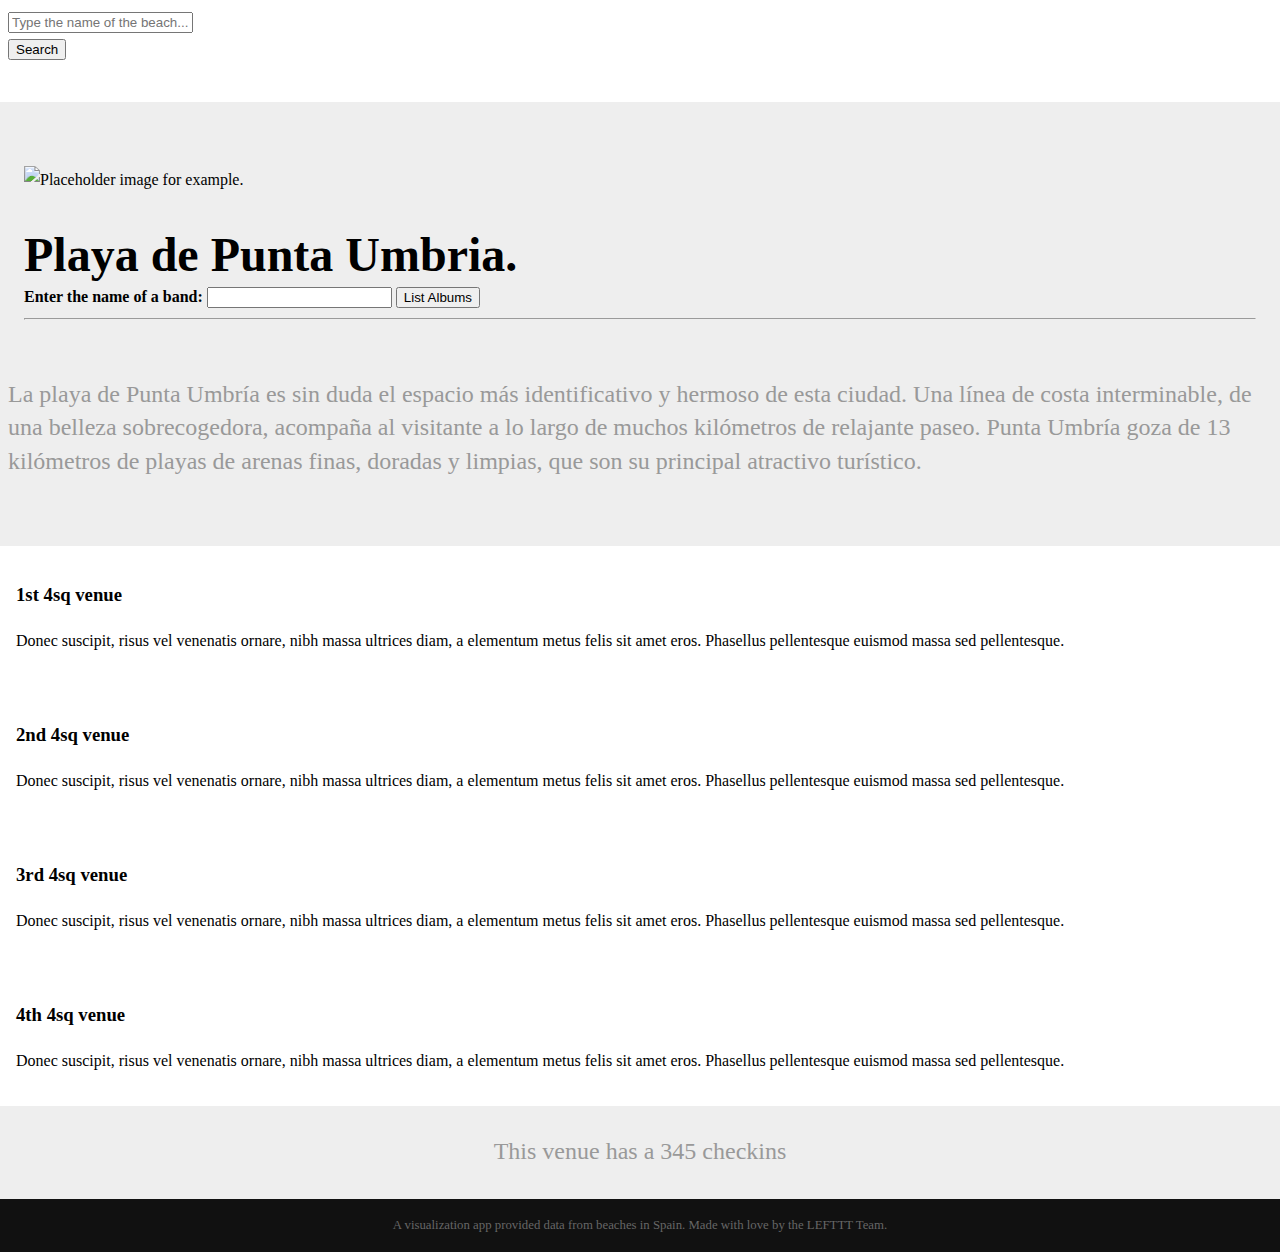
==== index.html @ 63252b9e "Initial commit" ====
<!doctype html>
<html lang="en">
<head> <!-- ng-app="myApp" -->
    <meta charset="utf-8">
    <meta name="viewport" content="width=device-width, initial-scale=1.0">
    <title>XXX</title>
    <!-- <link rel="stylesheet" href="css/pure-min.css"> -->
    <link rel="stylesheet" href="http://yui.yahooapis.com/pure/0.2.0/pure-min.css">
    <link rel="stylesheet" href="css/app.css"/>
    <script src="http://use.typekit.net/ajf8ggy.js"></script>
    <script>
      try { Typekit.load(); } catch (e) {}
    </script>    
    <script>
      // (function(i,s,o,g,r,a,m){i['GoogleAnalyticsObject']=r;i[r]=i[r]||function(){
      // (i[r].q=i[r].q||[]).push(arguments)},i[r].l=1*new Date();a=s.createElement(o),
      // m=s.getElementsByTagName(o)[0];a.async=1;a.src=g;m.parentNode.insertBefore(a,m)
      // })(window,document,'script','//www.google-analytics.com/analytics.js','ga');
      // ga('create', 'UA-41480445-1', 'domain.com');
      // ga('send', 'pageview');
    </script>
</head>
<body>
  <div class="content pure-g-r">
    <div class="header pure-u-1">
        <div class="pure-menu pure-menu-open pure-menu-fixed pure-menu-horizontal">
            <!-- <a class="pure-menu-heading" href="/"><h1>PLAYEA</h1></a> -->
            <!-- <ul>
                <li class="pure-menu-selected"><a href="#">Home</a></li>
                <li><a href="#">Tour</a></li>
                <li><a href="#">API</a></li>
                <li><a href="#">Blog</a></li>
                <li><a href="#">About</a></li>
                <li><a href="#/view1">view1</a></li>
                <li><a href="#/view2">view2</a></li>
            </ul> -->
            <form class="pure-form pure-g">     
              <div class="pure-u-3-4">
                <input type="email" placeholder="Type the name of the beach..." class="pure-input-1">
              </div>
              <div class="pure-u-1-4">
                <button type="submit" class="pure-button pure-button-primary pure-input-1">Search <i class="icon-search icon-large"></i></button>
              </div>
          </form>
        </div>
    </div>

    <div class="splash pure-u-1">
        <div class="pure-g-r">
            <div class="pure-u-1-3">
                <div class="l-box splash-image">
                    <img src="http://placehold.it/500x350"
                         alt="Placeholder image for example.">
                </div>
            </div>

            <div class="pure-u-2-3">
                <div class="l-box splash-text">
                    <h1 class="splash-head">
                        Playa de Punta Umbria.
                    </h1>

                    <!-- <th:fsq-login ng:show="!thFsq.logged" th:fsq-display="touch" th:fsq-color="black"></th:fsq-login>
                    <ul>
                      <li ng:repeat="photo in checkin.photos.items">
                        <a th:fsq-photo="photo" rel="lightbox[checkin]" title="{{ photo.user.firstName }}"><img th:fsq-photo="photo" th:fsq-photo-size="cap48"/></a>
                      </li>
                    </ul> -->
<form onsubmit="listAlbums(this.band.value); return false;">
<b>Enter the name of a band: </b>
<input type="text" name="band">
<input type="submit" value="List Albums">
</form>
<hr>
<!-- This is where we insert the results of our Metaweb queries -->
<h1 id="title"></h1>        <!-- display band name here -->
<div id="tracklist"></div>  <!-- list tracks here -->
<div id="albumlist"></div>  <!-- list of albums here -->
</div>

                    <h2 class="splash-subhead">
                      <!-- <div ng-view></div>
                      <div>Angular seed app: v<span app-version></span></div> -->
                      La playa de Punta Umbría es sin duda el espacio más identificativo y hermoso de esta ciudad. Una línea de costa interminable, de una belleza sobrecogedora, acompaña al visitante a lo largo de muchos kilómetros de relajante paseo.
                      Punta Umbría goza de 13 kilómetros de playas de arenas finas, doradas y limpias, que son su principal atractivo turístico.
                    </h2>
                    <!-- <p>
                        <a href="#" class="pure-button primary-button">Get Started</a>
                    </p> -->
                </div>
            </div>
        </div>
    </div>

    <div class="content pure-u-1">
        <!-- <div class="pure-g-r content-ribbon">
            <div class="pure-u-2-3">
                <div class="l-box">
                    <h4 class="content-subhead">Some small text</h4>

                    <h3>Lorem ipsum dolor sit amet.</h3>
                    <p>
                        Pellentesque hendrerit lobortis ornare. Fusce luctus imperdiet consequat. Nullam quis nunc quis ligula luctus vestibulum non quis libero. Suspendisse tristique nisl ut velit facilisis sit amet lobortis nulla pharetra.
                    </p>
                </div>
            </div>

            <div class="pure-u-1-3">
                <div class="l-box">
                    <img src="http://placehold.it/400x250"
                         alt="Placeholder image for example.">
                </div>
            </div>
        </div> -->

        <!-- <div class="pure-g-r content-ribbon">
            <div class="pure-u-1-3">
                <div class="l-box">
                    <img src="http://placehold.it/400x250"
                         alt="Placeholder image for example.">
                </div>
            </div>

            <div class="pure-u-2-3">
                <div class="l-box">
                    <h4 class="content-subhead">Some more small text</h4>

                    <h3>Etiam iaculis iaculis lobortis.</h3>
                    <p>
                        Phasellus eget enim eu lectus faucibus vestibulum. Suspendisse sodales pellentesque elementum. Morbi fermentum dui sit amet libero tincidunt rutrum. Nam sodales consequat metus sed accumsan.
                    </p>
                </div>
            </div>
        </div> -->

        <div class="pure-g-r">
            <div class="pure-u-1-4">
                <div class="l-box">
                    <h3>1st 4sq venue</h3>
                    <p>
                        Donec suscipit, risus vel venenatis ornare, nibh massa ultrices diam, a elementum metus felis sit amet eros. Phasellus pellentesque euismod massa sed pellentesque.
                    </p>
                </div>
            </div>

            <div class="pure-u-1-4">
                <div class="l-box">
                    <h3>2nd 4sq venue</h3>
                    <p>
                        Donec suscipit, risus vel venenatis ornare, nibh massa ultrices diam, a elementum metus felis sit amet eros. Phasellus pellentesque euismod massa sed pellentesque.
                    </p>
                </div>
            </div>

            <div class="pure-u-1-4">
                <div class="l-box">
                    <h3>3rd 4sq venue</h3>
                    <p>
                        Donec suscipit, risus vel venenatis ornare, nibh massa ultrices diam, a elementum metus felis sit amet eros. Phasellus pellentesque euismod massa sed pellentesque.
                    </p>
                </div>
            </div>

            <div class="pure-u-1-4">
                <div class="l-box">
                    <h3>4th 4sq venue</h3>
                    <p>
                        Donec suscipit, risus vel venenatis ornare, nibh massa ultrices diam, a elementum metus felis sit amet eros. Phasellus pellentesque euismod massa sed pellentesque.
                    </p>
                </div>
            </div>
        </div>

        <div class="pure-g-r">
            <div class="pure-u-1">
                <div class="l-box ribbon">
                    <h2>This venue has a 345 checkins</h2>
                    <!-- <a href="#" class="pure-button pure-button-secondary">Keep in touch</a> -->
                </div>
            </div>
        </div>
    </div>

    <div class="footer pure-u-1">
        A visualization app provided data from beaches in Spain. Made with love by the LEFTTT Team.
    </div>
  </div>

  <script type="text/javascript" src="js/jquery-1.10.1.min.js"></script>
  <script type="text/javascript" src="js/json2.js"></script>
  <script type="text/javascript" src="js/metaweb.js"></script>

  <script src="http://yui.yahooapis.com/3.10.1/build/yui/yui-min.js"></script>
  <script>
    YUI().use('node-base', 'node-event-delegate', function (Y) {
    // This just makes sure that the href="#" attached to the <a> elements
    // don't scroll you back up the page.
    Y.one('.content').delegate('click', function (e) {
        e.preventDefault();
    }, 'a[href="#"]');
    });
  </script>

  <script type="text/javascript">
    query = [{'id': null, 'name': null, 'type': '/astronomy/planet'}];
   query_envelope = {'query' : query};
   service_url = 'http://api.freebase.com/api/service/mqlread';
   url = service_url  + '?callback=?&query=' + encodeURIComponent(JSON.stringify(query_envelope));
   $.getJSON(url, function(response) {
     $('body').append(response.result.map(function(planet){
       return planet.name;
     }).toString());
   });
  </script>

  <script type="text/javascript">                        
/* Display albums by the specified band */
function listAlbums(band) {
    // Find the document elements we need to insert content into
    var title = document.getElementById("title");
    var albumlist = document.getElementById("albumlist");
    var tracklist = document.getElementById("tracklist");

    title.innerHTML = "Albums by " + band;           // Set the page title 
    albumlist.innerHTML = "<b><i>Loading...</i></b>" // Album list is coming...
    tracklist.style.visibility = "hidden";           // Hide any old tracks
    
    var query = {                      // This is our MQL query 
  type: "/music/artist",         // Find a band
  name: band,                    // With the specified name
  album: [{                      // We want to know about albums         
      name:null,                 // Return album names
      id:null,                   // Also ids
      release_date:null,         // And release dates
      sort: "release_date",      // Order by release date
      "release_type!=":"single"  // Don't include singles
  }]
    };

    // Issue the query and invoke the function below when it is done
    Metaweb.read(query, displayAlbums);

    // This function is invoked when we get the result of our MQL query
    function displayAlbums(result) {
    console.log(result)  
  // If no result, the band was unknown.
  if (!result || !result.album) {
      albumlist.innerHTML = "<b><i>Unknown band: " + band + "</i></b>";
      return;
  }
  
  // Otherwise, the result object matches our query object, 
  // but has album data filled in.  
  var albums = result.album;  // the array of album data
  // Erase the "Loading..." message we displayed earlier
  albumlist.innerHTML = "";
  // Loop through the albums
  for(var i = 0; i < albums.length; i++) {
      var name = albums[i].name;                   // album name 
      var year = getYear(albums[i].release_date);  // album release year
      var text = name + (year?(" ["+year+"]"):""); // name+year

      // Create HTML elements to display the album name and year.
      var div = document.createElement("div");
      div.className = "album";
      div.appendChild(document.createTextNode(text));
      albumlist.appendChild(div);

      // Add an event handler to display tracks when an album is clicked
      div.onclick = makeHandler(name, albums[i].id);
  }

  // This function returns a function.  We do it this way to create
  // a closure that captures the band name and id.
  function makeHandler(name, id) {
      return function(e) { listTracks(name, id); }
  }
    }

    // A utility to return the year portion of a Metaweb /type/datetime
    function getYear(date) {
  if (!date) return null;
  if (date.length == 4) return date;
  if (date.match(/^\d{4}-/)) return date.substring(0,4);
  return null;
    }
}

/* Display the tracks on the specified album by the specified band */
function listTracks(albumname, albumid) {
    // Begin by displaying a Loading... message
    var tracklist = document.getElementById("tracklist");
    tracklist.innerHTML = "<h2>" + albumname + "</h2><p>Loading...";
    tracklist.style.visibility = "visible";

    // This is the MQL query we will issue
    var query = {
  type: "/music/album",
  id: albumid,
  // Get track names and lengths, sorted by index
  track: [{name:null, length:null, index:null, sort:"index"}]
    };

    // Issue the query, invoke the nested function when the response arrives
    Metaweb.read(query, function(result) {
         if (result && result.track) { // If result is defined
       var tracks = result.track;  // array of tracks
       // Build an array of track names + lengths
       var listitems = [];
       for(var i = 0; i < tracks.length; i++) {
           var n = tracks[i].name + " (" +
             toMinutesAndSeconds(tracks[i].length) + ")";
           listitems.push(n);
       }
       // Display the track list by setting innerHTML
       tracklist.innerHTML = "<h2>" + albumname + "</h2>" +
           "<ol><li>" + listitems.join("<li>") + "</ol>";
         }
         else {
       // If empty result display error message
       tracklist.innerHTML = "<h2>" + albumname + "</h2>" +
           "<p>No track list is available.";
         }
     });

    // Convert track length in seconds to minutes:seconds format
    function toMinutesAndSeconds(seconds) {
  var minutes = Math.floor(seconds/60);
  var seconds = Math.floor(seconds-(minutes*60));
  if (seconds <= 9) seconds = "0" + seconds;
  return minutes + ":" + seconds;
    }
};
  </script>

</body>
</html>
---- css/app.css ----
/* app css stylesheet */

/*.menu {
  list-style: none;
  border-bottom: 0.1em solid black;
  margin-bottom: 2em;
  padding: 0 0 0.5em;
}

.menu:before {
  content: "[";
}

.menu:after {
  content: "]";
}

.menu > li {
  display: inline;
}

.menu > li:before {
  content: "|";
  padding-right: 0.3em;
}

.menu > li:nth-child(1):before {
  content: "";
  padding: 0;
}*/





body {
    margin: 0 auto;
    line-height: 1.7em;
}

.l-box {
    padding: 1em;
}

.header {
    margin: 0 0;
}

    .header .pure-menu {
        padding: 0.5em;
    }

        .header .pure-menu li a:hover,
        .header .pure-menu li a:focus {
            background: none;
            border: none;
            color: #aaa;
        }

body .primary-button {
    background: #02a6eb;
    color: #fff;
}

.splash {
    margin: 2em auto 0;
    padding: 3em 0.5em;
    background: #eee;
}
    .splash .splash-head {
        font-size: 300%;
        margin: 0em 0;
        line-height: 1.2em;
    }
    .splash .splash-subhead {
        color: #999;
        font-weight: 300;
        line-height: 1.4em;
    }
    .splash .primary-button {
        font-size: 150%;
    }


.content .content-subhead {
    color: #999;
    padding-bottom: 0.3em;
    text-transform: uppercase;
    margin: 0;
    border-bottom: 2px solid #eee;
    display: inline-block;
}

.content .content-ribbon {
    margin: 3em;
    border-bottom: 1px solid #eee;
}

.ribbon {
    background: #eee;
    text-align: center;
    padding: 2em;
    color: #999;
}
    .ribbon h2 {
        display: inline;
        font-weight: normal;
    }

.footer {
    background: #111;
    color: #666;
    text-align: center;
    padding: 1em;
    font-size: 80%;
}


.pure-button-success,
.pure-button-error,
.pure-button-warning,
.pure-button-secondary {
    color: white;
    border-radius: 4px;
    text-shadow: 0 1px 1px rgba(0, 0, 0, 0.2);
}

.pure-button-success {
    background: rgb(28, 184, 65); /* this is a green */
}

.pure-button-error {
    background: rgb(202, 60, 60); /* this is a maroon */
}

.pure-button-warning {
    background: rgb(223, 117, 20); /* this is an orange */
}

.pure-button-secondary {
    background: rgb(66, 184, 221); /* this is a light blue */
}
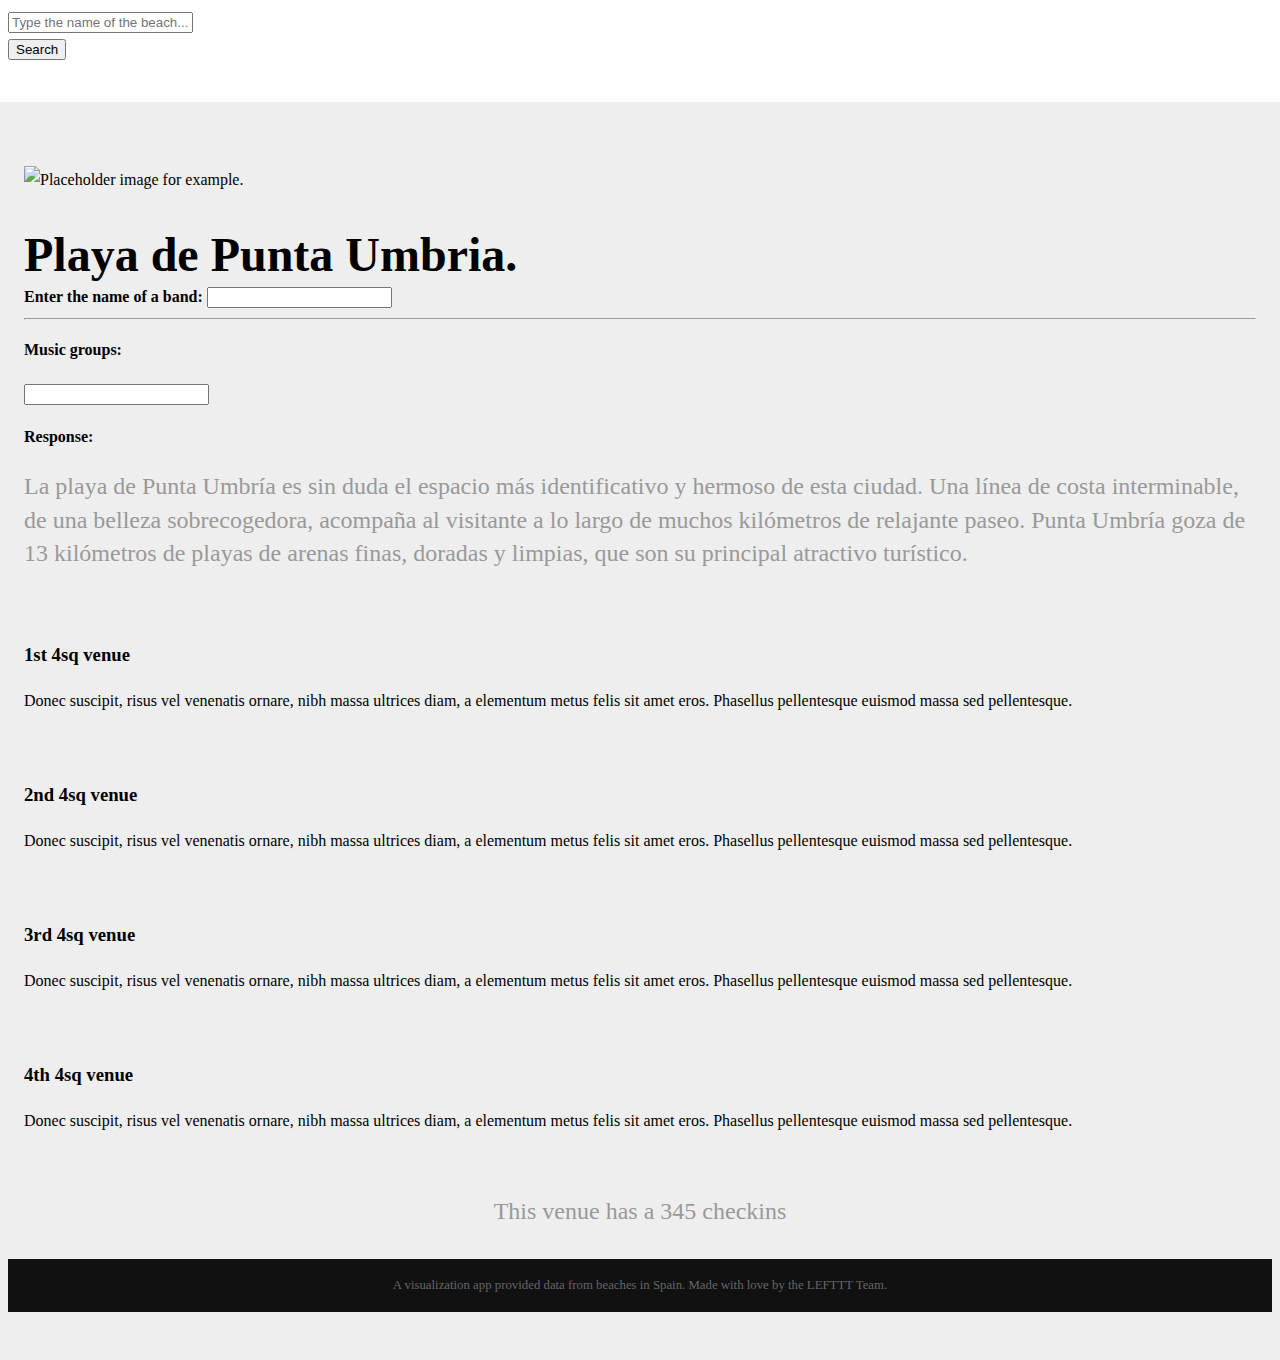
==== commit a81c9e81: "Adding new file with autosuggestion" ====
--- a/index.html
+++ b/index.html
@@ -7,6 +7,7 @@
     <!-- <link rel="stylesheet" href="css/pure-min.css"> -->
     <link rel="stylesheet" href="http://yui.yahooapis.com/pure/0.2.0/pure-min.css">
     <link rel="stylesheet" href="css/app.css"/>
+    <link href="http://www.gstatic.com/freebase/suggest/4_2/suggest.min.css" rel="stylesheet" type="text/css">
     <script src="http://use.typekit.net/ajf8ggy.js"></script>
     <script>
       try { Typekit.load(); } catch (e) {}
@@ -66,17 +67,16 @@
                         <a th:fsq-photo="photo" rel="lightbox[checkin]" title="{{ photo.user.firstName }}"><img th:fsq-photo="photo" th:fsq-photo-size="cap48"/></a>
                       </li>
                     </ul> -->
-<form onsubmit="listAlbums(this.band.value); return false;">
-<b>Enter the name of a band: </b>
-<input type="text" name="band">
-<input type="submit" value="List Albums">
-</form>
-<hr>
-<!-- This is where we insert the results of our Metaweb queries -->
-<h1 id="title"></h1>        <!-- display band name here -->
-<div id="tracklist"></div>  <!-- list tracks here -->
-<div id="albumlist"></div>  <!-- list of albums here -->
-</div>
+
+<b>Enter the name of a band: </b>                     <!-- Prompt for input -->
+<input type="text" onchange="listAlbums(this.value)"> <!-- Get band name -->
+<hr><div id="output"></div>                           <!-- Display output -->
+
+<p><strong>Music groups:</strong></p>
+<input id="myinput1" type="text">
+<div id="response1">
+<p><strong>Response:</strong>
+<pre class="prettyprint"></pre></p>
 
                     <h2 class="splash-subhead">
                       <!-- <div ng-view></div>
@@ -189,6 +189,7 @@
   <script type="text/javascript" src="js/jquery-1.10.1.min.js"></script>
   <script type="text/javascript" src="js/json2.js"></script>
   <script type="text/javascript" src="js/metaweb.js"></script>
+  <script type="text/javascript" src="http://www.gstatic.com/freebase/suggest/4_2/suggest.min.js"></script>
 
   <script src="http://yui.yahooapis.com/3.10.1/build/yui/yui-min.js"></script>
   <script>
@@ -201,137 +202,61 @@
     });
   </script>
 
+
   <script type="text/javascript">
-    query = [{'id': null, 'name': null, 'type': '/astronomy/planet'}];
-   query_envelope = {'query' : query};
-   service_url = 'http://api.freebase.com/api/service/mqlread';
-   url = service_url  + '?callback=?&query=' + encodeURIComponent(JSON.stringify(query_envelope));
-   $.getJSON(url, function(response) {
-     $('body').append(response.result.map(function(planet){
-       return planet.name;
-     }).toString());
-   });
-  </script>
-
-  <script type="text/javascript">                        
-/* Display albums by the specified band */
-function listAlbums(band) {
-    // Find the document elements we need to insert content into
-    var title = document.getElementById("title");
-    var albumlist = document.getElementById("albumlist");
-    var tracklist = document.getElementById("tracklist");
-
-    title.innerHTML = "Albums by " + band;           // Set the page title 
-    albumlist.innerHTML = "<b><i>Loading...</i></b>" // Album list is coming...
-    tracklist.style.visibility = "hidden";           // Hide any old tracks
-    
-    var query = {                      // This is our MQL query 
-  type: "/music/artist",         // Find a band
-  name: band,                    // With the specified name
-  album: [{                      // We want to know about albums         
-      name:null,                 // Return album names
-      id:null,                   // Also ids
-      release_date:null,         // And release dates
-      sort: "release_date",      // Order by release date
-      "release_type!=":"single"  // Don't include singles
-  }]
+$(function() {
+  $("#myinput1").suggest({filter:'(all type:/music/musical_group)'}).bind("fb-select", function(e, data) {
+    $("#response1 pre").text(JSON.stringify(data, null, '  '));
+    prettyPrint();
+    $("#response1").show();
+  })
+});
+</script>
+   
+
+   <script type="text/javascript">
+function listAlbums(band) {     // Display albums by the specified band.
+    var envelope = {                       // The mqlread query envelope
+  query : {                          // The MQL query 
+      type: "/music/artist",         // Find a band
+      name: band,                    // With the specified name
+      album: [{                      // We want to know about albums
+    name:null,                 // Return album names
+    release_date:null,         // And release dates
+    sort: "release_date",      // Order by release date
+    "release_type!=":"single",  // Don't include singles
+    key: "AIzaSyDVXXw0a5_r62pYNbc3pLnad3DXsxGlh64"
+      }]
+  }
     };
 
-    // Issue the query and invoke the function below when it is done
-    Metaweb.read(query, displayAlbums);
+    var output = $("#output");                          // Output goes here
+    output.html("<h1>Albums by " + band + "</h1>");     // Display a title
+
+    // Invoke mqlread and call the function below when it is done.
+    // Adding callback=? to the URL makes jQuery do JSONP instead of XHR.
+    jQuery.getJSON("http://api.freebase.com/api/service/mqlread?callback=?",
+       {query: JSON.stringify(envelope)},   // URL parameters
+       displayResults);                     // Callback function
 
     // This function is invoked when we get the result of our MQL query
-    function displayAlbums(result) {
-    console.log(result)  
-  // If no result, the band was unknown.
-  if (!result || !result.album) {
-      albumlist.innerHTML = "<b><i>Unknown band: " + band + "</i></b>";
-      return;
+    function displayResults(response) {  
+  if (response.code == "/api/status/ok" &&        
+      response.result && response.result.album) { // Check for success...
+      var list = $("<ul>");                       // Make <ul> tag.
+      output.append(list.hide())                  // Keep it hidden
+      var albums = response.result.album;         // Get albums.
+      jQuery.each(albums, function() {            // Loop through albums.
+    list.append($("<li>").html(this.name)); // Make <li> for each.
+      });
+      list.show("normal");                        // Reveal the list
   }
-  
-  // Otherwise, the result object matches our query object, 
-  // but has album data filled in.  
-  var albums = result.album;  // the array of album data
-  // Erase the "Loading..." message we displayed earlier
-  albumlist.innerHTML = "";
-  // Loop through the albums
-  for(var i = 0; i < albums.length; i++) {
-      var name = albums[i].name;                   // album name 
-      var year = getYear(albums[i].release_date);  // album release year
-      var text = name + (year?(" ["+year+"]"):""); // name+year
-
-      // Create HTML elements to display the album name and year.
-      var div = document.createElement("div");
-      div.className = "album";
-      div.appendChild(document.createTextNode(text));
-      albumlist.appendChild(div);
-
-      // Add an event handler to display tracks when an album is clicked
-      div.onclick = makeHandler(name, albums[i].id);
-  }
-
-  // This function returns a function.  We do it this way to create
-  // a closure that captures the band name and id.
-  function makeHandler(name, id) {
-      return function(e) { listTracks(name, id); }
+  else {                                          // On failure...
+      output.append("Unknown band: " + band);     // Display message.
   }
     }
-
-    // A utility to return the year portion of a Metaweb /type/datetime
-    function getYear(date) {
-  if (!date) return null;
-  if (date.length == 4) return date;
-  if (date.match(/^\d{4}-/)) return date.substring(0,4);
-  return null;
-    }
 }
-
-/* Display the tracks on the specified album by the specified band */
-function listTracks(albumname, albumid) {
-    // Begin by displaying a Loading... message
-    var tracklist = document.getElementById("tracklist");
-    tracklist.innerHTML = "<h2>" + albumname + "</h2><p>Loading...";
-    tracklist.style.visibility = "visible";
-
-    // This is the MQL query we will issue
-    var query = {
-  type: "/music/album",
-  id: albumid,
-  // Get track names and lengths, sorted by index
-  track: [{name:null, length:null, index:null, sort:"index"}]
-    };
-
-    // Issue the query, invoke the nested function when the response arrives
-    Metaweb.read(query, function(result) {
-         if (result && result.track) { // If result is defined
-       var tracks = result.track;  // array of tracks
-       // Build an array of track names + lengths
-       var listitems = [];
-       for(var i = 0; i < tracks.length; i++) {
-           var n = tracks[i].name + " (" +
-             toMinutesAndSeconds(tracks[i].length) + ")";
-           listitems.push(n);
-       }
-       // Display the track list by setting innerHTML
-       tracklist.innerHTML = "<h2>" + albumname + "</h2>" +
-           "<ol><li>" + listitems.join("<li>") + "</ol>";
-         }
-         else {
-       // If empty result display error message
-       tracklist.innerHTML = "<h2>" + albumname + "</h2>" +
-           "<p>No track list is available.";
-         }
-     });
-
-    // Convert track length in seconds to minutes:seconds format
-    function toMinutesAndSeconds(seconds) {
-  var minutes = Math.floor(seconds/60);
-  var seconds = Math.floor(seconds-(minutes*60));
-  if (seconds <= 9) seconds = "0" + seconds;
-  return minutes + ":" + seconds;
-    }
-};
-  </script>
+</script>
 
 </body>
 </html>
